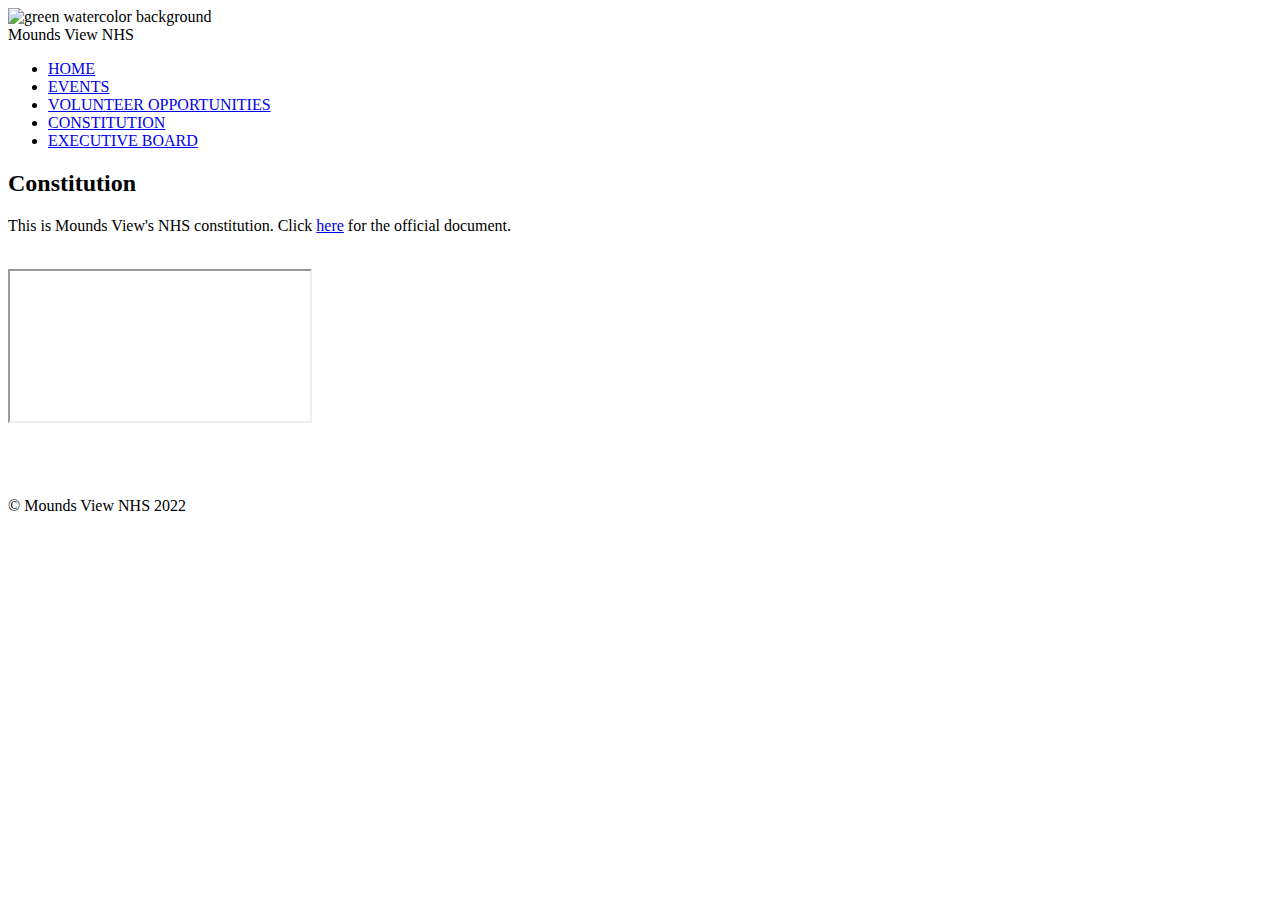
==== const.html @ 08b6239a "Create const.html" ====
<!DOCTYPE html>
<html>

<head>
  <meta charset="utf-8">
  <meta name="viewport" content="width=device-width">
   <title>Mounds View NHS-Constitution</title>
  <link rel="preconnect" href="https://fonts.googleapis.com">
  <link rel="preconnect" href="https://fonts.gstatic.com" crossorigin>
  <link href="https://fonts.googleapis.com/css2?family=Baskervville&family=Maven+Pro:wght@500&display=swap"
    rel="stylesheet">
  <link href="https://fonts.googleapis.com/css2?family=Aboreto&display=swap" rel="stylesheet">
  <link href="https://fonts.googleapis.com/css2?family=Rubik:wght@300&display=swap" rel="stylesheet">
  <link href="https://fonts.googleapis.com/css2?family=Barlow&display=swap" rel="stylesheet">
  <link href="https://fonts.googleapis.com/css2?family=Oswald&display=swap" rel="stylesheet">
    <link href="https://fonts.googleapis.com/css2?family=Tajawal:wght@700;900&display=swap" rel="stylesheet">
  <link href="style.css" rel="stylesheet" type="text/css" />
</head>

<header>
  <div class="container">
    <img id="green" src="assets/nhsgreen.png" alt="green watercolor background" style="width:100%;">
    <div class="header">Mounds View NHS</div>
  </div>
</header>

 <nav>
  <ul>
    <li>
      <a href="index.html">HOME</a>
    </li>
    <li>
      <a href="events.html">EVENTS</a>
    </li>
    <li>
      <a href="vol.html">VOLUNTEER OPPORTUNITIES</a>
    </li>
    <li>
      <a href="const.html">CONSTITUTION</a>
    </li>
    <li>
      <a href="exec.html">EXECUTIVE BOARD</a>
    </li>
  </ul>
</nav>
  
<body>

  <h2>Constitution</h2>
  <p>This is Mounds View's NHS constitution. Click <a target="_blank" href="https://docs.google.com/document/d/1uUb9dDVUUieauRK7oF9d901w0BgIgaZIi5I1dQ4V5Xc/edit?usp=sharing">here</a> for the official document.</p>

  <br>
  
  <div class= "constFrame">
  <iframe class="const" src="https://docs.google.com/document/d/e/2PACX-1vQhn6yS_HMRDMnD056CRVvy_m931hd8B1q4nyNGnc1RzrYZECu9lpdbtlOmLBBJjqyusvXPCAPIyQBV/pub?embedded=true"></iframe>
  </div>

  
  <script src="script.js"></script>

 <!--
  This script places a badge on your repl's full-browser view back to your repl's cover
  page. Try various colors for the theme: dark, light, red, orange, yellow, lime, green,
  teal, blue, blurple, magenta, pink!
  -->
  <script src="https://replit.com/public/js/replit-badge.js" theme="blue" defer></script> 
</body>

  <br>
  <br>
  <br>
  
<footer>
  <p class="footerText">© Mounds View NHS 2022</p>
</footer>

</html>
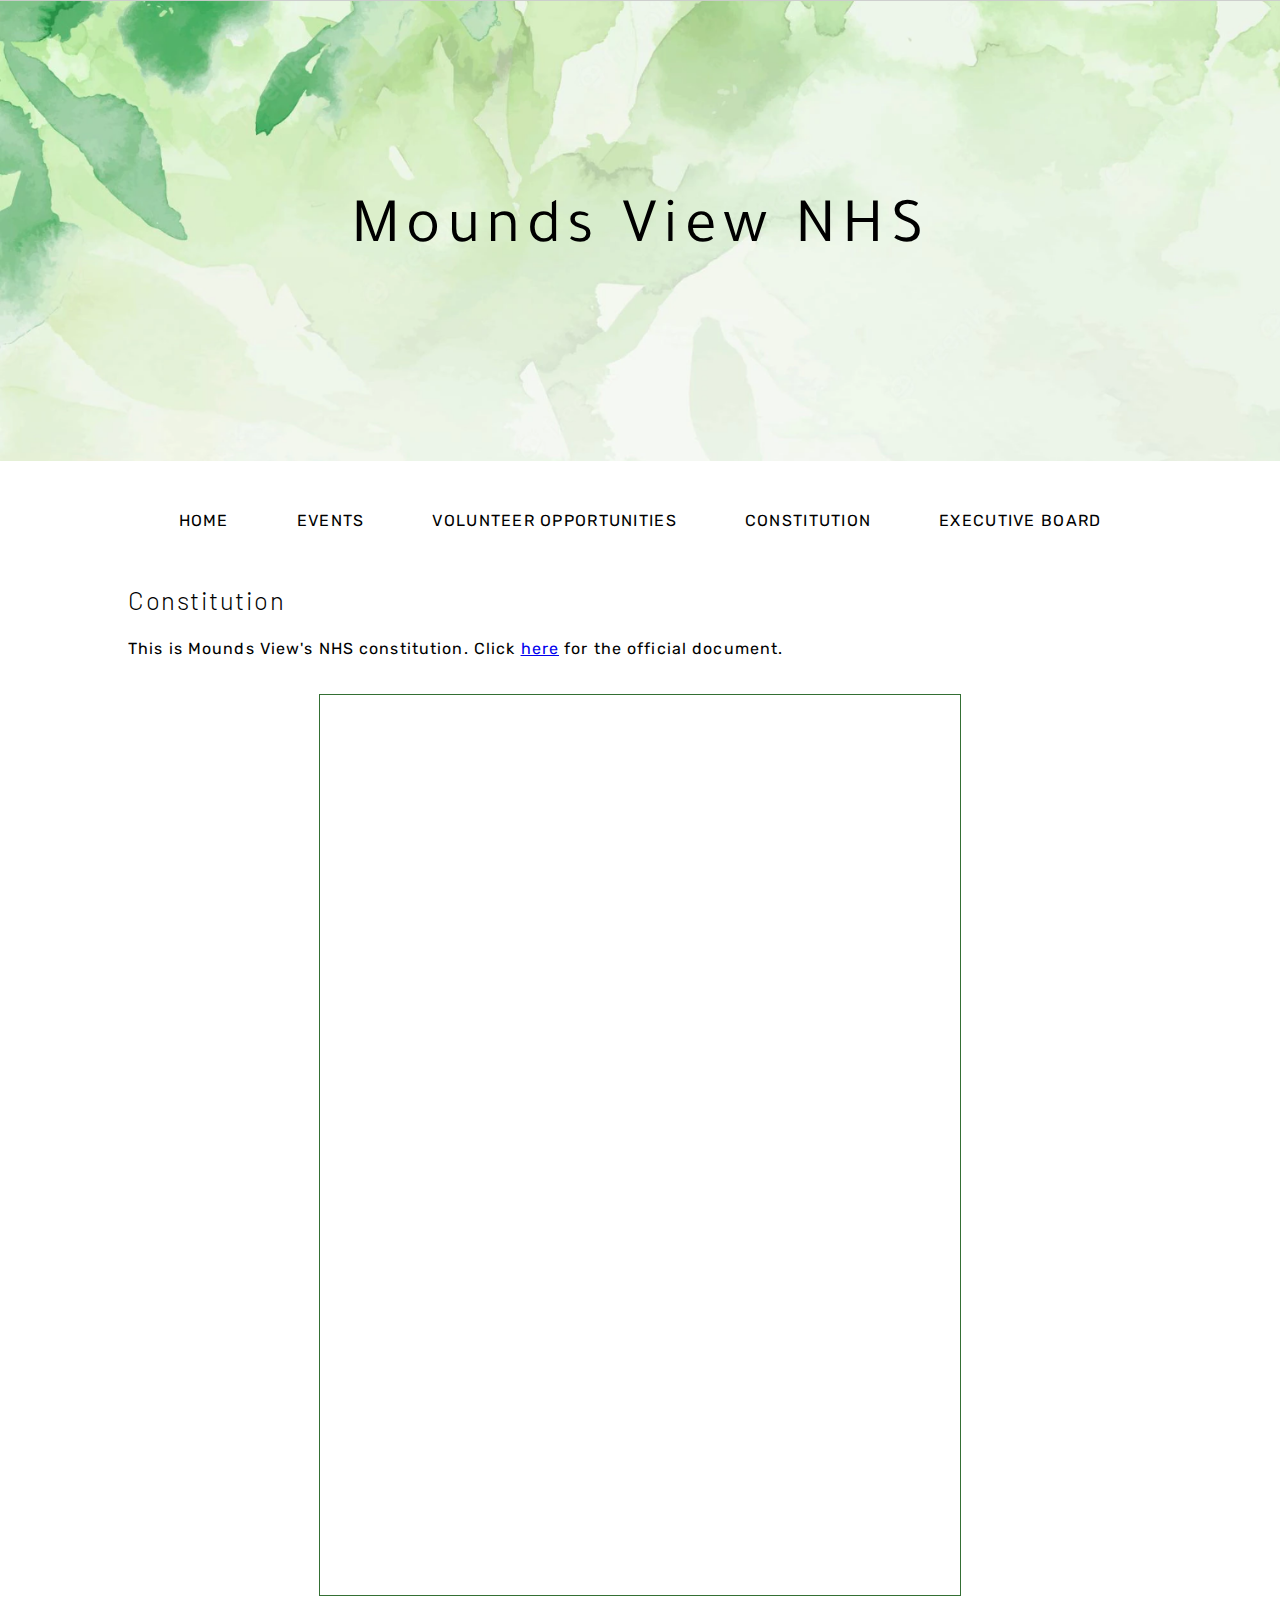
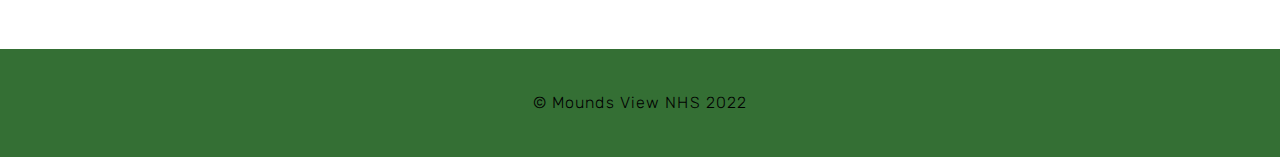
==== commit ff83fcaf: "delete the replit badge" ====
--- a/const.html
+++ b/const.html
@@ -58,12 +58,6 @@
   
   <script src="script.js"></script>
 
- <!--
-  This script places a badge on your repl's full-browser view back to your repl's cover
-  page. Try various colors for the theme: dark, light, red, orange, yellow, lime, green,
-  teal, blue, blurple, magenta, pink!
-  -->
-  <script src="https://replit.com/public/js/replit-badge.js" theme="blue" defer></script> 
 </body>
 
   <br>
--- a/style.css
+++ b/style.css
@@ -0,0 +1,214 @@
+html , body{
+  height: 100%;
+  width: 100%;
+  margin: 0;
+  padding: 0;
+}
+
+.container {
+  position: relative;
+  text-align: center;
+  color: black;
+  max-width: 100%;
+  max-height: 10%;
+  background-color: white;
+}
+
+.header {
+  position: absolute;
+  top: 50%;
+  left: 50%;
+  transform: translate(-50%, -50%);
+  text-align: center;
+  padding-top:7%;
+  padding-bottom:7%;
+  font-family: 'Tajawal', sans-serif;
+  font-size: 4em;
+  letter-spacing: .1em;
+  background-repeat: no-repeat;
+  background-size: cover;
+}
+
+#green{
+  filter: grayscale(50%) blur(2px) contrast(80%) hue-rotate(120 deg);  
+}
+
+nav{
+  text-align: center;
+}
+
+ul {
+  padding: 1%;
+  list-style-type: none;
+  overflow: hidden;
+}
+
+li {
+  display: inline-flex;
+  justify-content: center;
+}
+
+li a {
+  color: black;
+  text-decoration: none;  
+  padding: 1em 2em 1em 2em;
+  font-size: 1em;
+  line-height: 1.5em;
+  text-align: center;
+  font-family: 'Rubik', sans-serif;
+  letter-spacing: .08em;
+  border-bottom: 1px solid transparent;
+  transition: all ease-in-out .7s;
+}
+
+li a:hover{
+  color: #346f34;
+  border-color: #346f34;
+}
+
+h2{
+  font-family: 'Barlow', sans-serif;
+  font-size: 1.6em;
+  font-weight: 300;
+  letter-spacing: .06em;
+  margin-left: 10%;
+  margin-right:10%;
+}
+
+p{
+  font-family: 'Rubik', sans-serif;
+  font-size: 1em;
+  line-height: 1.5em;
+  letter-spacing: .07em;
+  margin-left: 10%;
+  margin-right: 10%;
+}
+
+#news{
+  display: block;
+  width: 50%;
+  height: 100%;
+  margin-left: auto;
+  margin-right: auto;
+}
+
+.constFrame {
+  width: 100vw;
+  height: 100vh;
+  display: flex;
+  align-items: center;
+  justify-content: center;
+
+}
+
+.const{
+  border: 1px solid #346f34;
+  width: 50vw;
+  height: 100vh;
+  display: flex;
+  align-self: center;
+}
+
+.vTable {
+  margin: 2% 15% 10% 15%;
+  border-collapse: collapse;
+}
+
+tr td {
+  border: 1px solid black;
+}
+
+td {
+  padding: 5px;
+  font-family: 'Rubik', sans-serif;
+  font-size: 1em;
+  line-height: 1.5em;
+  letter-spacing: .07em;
+}
+
+th {
+  padding-bottom: 10px;
+  font-family: 'Rubik', sans-serif;
+  font-size: 1em;
+  line-height: 1.5em;
+  letter-spacing: .07em;
+}
+
+/* ian's crazy exec board shit */
+
+.executiveboardPositions {
+  font-size: 1.8em;
+    position: static;
+    display: flex;
+    justify-content: space-evenly;
+    text-align: center;
+    margin: 0 10vw 10vh 10vw;
+    line-height: 5vh;
+}
+
+.people {
+    display: flex;
+    justify-content: center;
+    padding: 5vh 0 5vh 0;
+    width: 20vw;
+    text-align: center;
+}
+
+.contactEmail {
+    display: flex;
+    justify-content: center;
+    padding: 0 0 15vh 0;
+    width: 20vw;
+    text-align: center;
+    text-decoration: underline;
+}
+
+.envelopeButton {
+    display: none;
+}
+
+.fa.fa-envelope {
+    color: black;
+    font-size: 2vh;
+    width: 0px;
+    height: 0px;
+    display: none;
+}
+
+.flexcontainerExecBoard {
+    display: flex;
+    justify-content: space-evenly;
+    margin: 0 5vw 0 5vw;
+}
+
+.mobileEmailContainer {
+    display: none;
+}
+
+.executiveboardPictures {
+    display: flex;
+    max-width: 100%;
+    justify-content: space-evenly;
+    width: 20vw;
+    height: 20vw;
+    padding: 0 0vw 0 0vw;
+    border-radius: 100%;
+    object-fit: cover;
+}
+
+/* end of ian's crazy exec board shit */
+
+footer {
+  background-color: #346f34;
+  text-align: center;
+  padding: 3vh 0 3vh 0;
+  font-weight: 300;
+  height: 6vh;
+  display: flex;
+  align-items: center;
+  justify-content: center;
+}
+
+.footerText {
+  display: flex;
+}
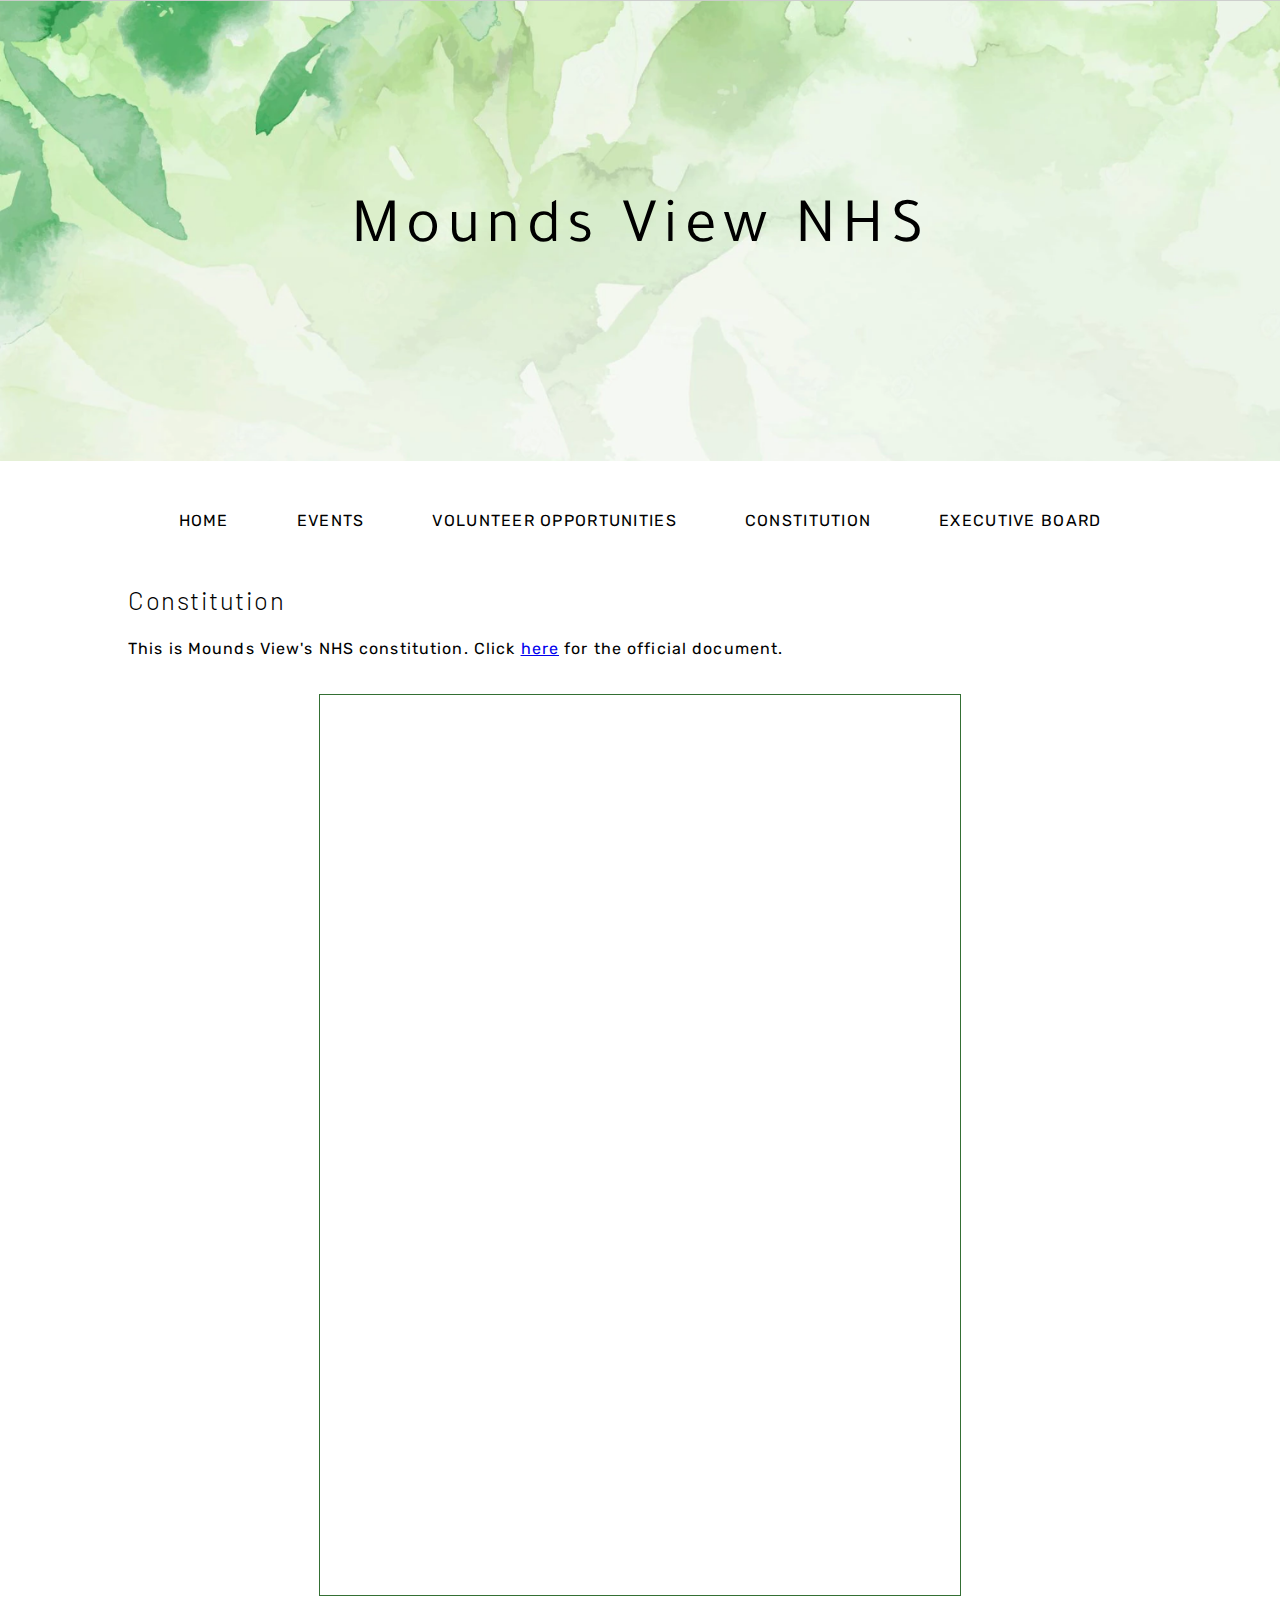
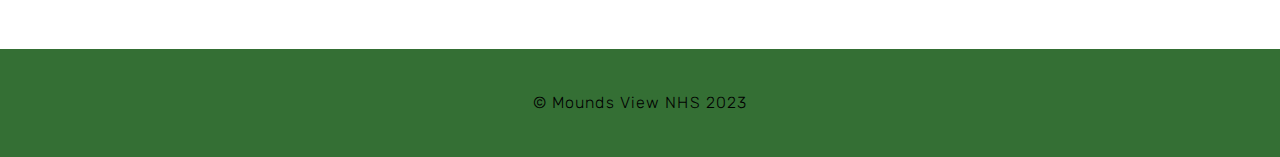
==== commit 719fa872: "Update const.html" ====
--- a/const.html
+++ b/const.html
@@ -65,7 +65,7 @@
   <br>
   
 <footer>
-  <p class="footerText">© Mounds View NHS 2022</p>
+  <p class="footerText">© Mounds View NHS 2023</p>
 </footer>
 
 </html>
